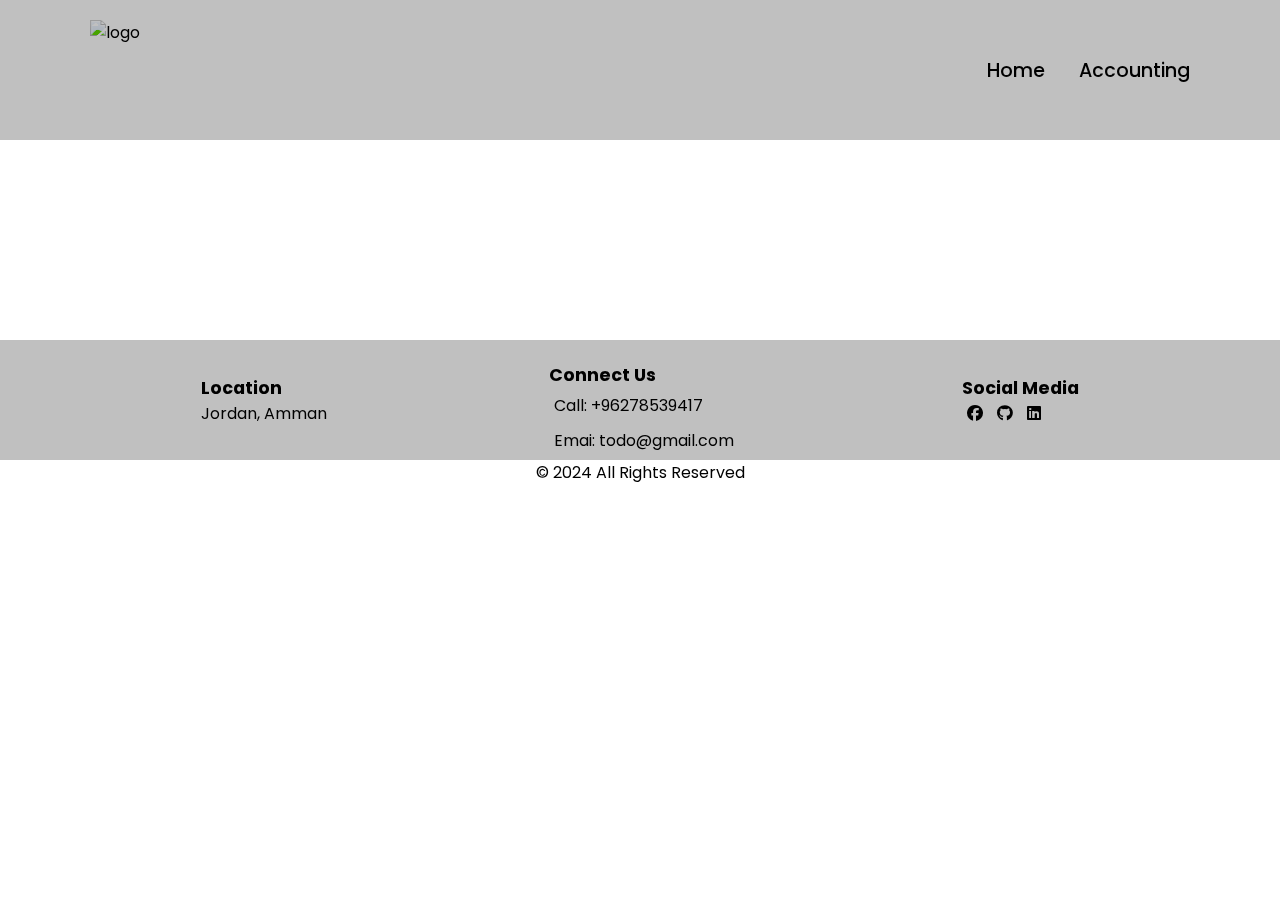
==== accounting.html @ a210f1c6 "Render JS file in HTML" ====
<!DOCTYPE html>
<html lang="en">
<head>
    <meta charset="UTF-8">
    <meta name="viewport" content="width=device-width, initial-scale=1.0">
    <link rel="stylesheet" href="https://cdnjs.cloudflare.com/ajax/libs/font-awesome/6.5.1/css/all.min.css">
    <link rel="stylesheet" href="style.css">
    <title>Accounting page</title>
</head>
<body>
    <header>
        <img src="https://encrypted-tbn0.gstatic.com/images?q=tbn:ANd9GcQgLeekLg_RGdfwsmNG1dEwBpsMSrIbkthe0Idn9Obp99v3L4eLJv25KN8l1uLwPxvsh2M&usqp=CAU" alt="logo">
        <nav>
            <a href="index.html">Home</a>
            <a href="accounting.html">Accounting</a>
        </nav>
    </header>

    <main></main>

    <footer>
        <section>
            <p>Location</p>
            <span>Jordan, Amman</span>
        </section>
        <section class="connect">
            <p>Connect Us</p>
            <a href="#">Call: +96278539417</a>
            <a href="#">Emai: todo@gmail.com</a>
        </section>
        <section class="social">
            <p>Social Media</p>
                <a href=""><i class="fa-brands fa-facebook"></i></a>
                <a href=""><i class="fa-brands fa-github"></i></a>
                <a href=""><i class="fa-brands fa-linkedin"></i></a>
        </section>
        
    </footer>
    <p class="pargraph" style="text-align: center;">&copy; 2024 All Rights Reserved</p>
</body>
</html>
---- style.css ----
@import url('https://fonts.googleapis.com/css2?family=Poppins:ital,wght@0,100;0,200;0,300;0,400;0,500;0,600;0,700;0,800;0,900;1,100;1,200;1,300;1,400;1,500;1,600;1,700;1,800;1,900&display=swap');

* {
    font-family: "Poppins", sans-serif;
    margin: 0;
    padding: 0;
    box-sizing: border-box;
    scroll-behavior: smooth;
}

header {
    background-color: #c0c0c0;
    width: 100%;
    display: flex;
    justify-content: space-between;
    align-items: center;
    padding: 20px 90px;
}
header img {
    width: 200px;
    height: 100px;
    mix-blend-mode: color-burn;
}
nav a {
    text-decoration: none;
    color: black;
    font-weight: 500;
    padding-left: 30px;

}

nav a {
    font-size: 1.2em;
}

.connect a:hover {
    color: #354230;
}

table,
td,
th {
    border-collapse: collapse;
    border: 1px solid;
    padding: 10px;
}

table {
    width: 50%;
    text-align: center;
    margin: auto;
    margin-top: 120px;
}

table img {
    width: 40px;
}

footer {
    display: flex;
    justify-content: space-around;
    margin-top: 200px;
    background-color: #c0c0c0;
    width: 100%;
    padding: 10px 90px;
    height: 120px;
    align-items: center;
}

.connect {
    display: flex;
    justify-content: center;
    flex-direction: column;
    margin-top: 20px;
}

.connect a,
.social a {
    text-decoration: none;
    color: black;
    padding: 5px;
}

footer p {
    font-weight: 700;
    font-size: 1.1em;
}
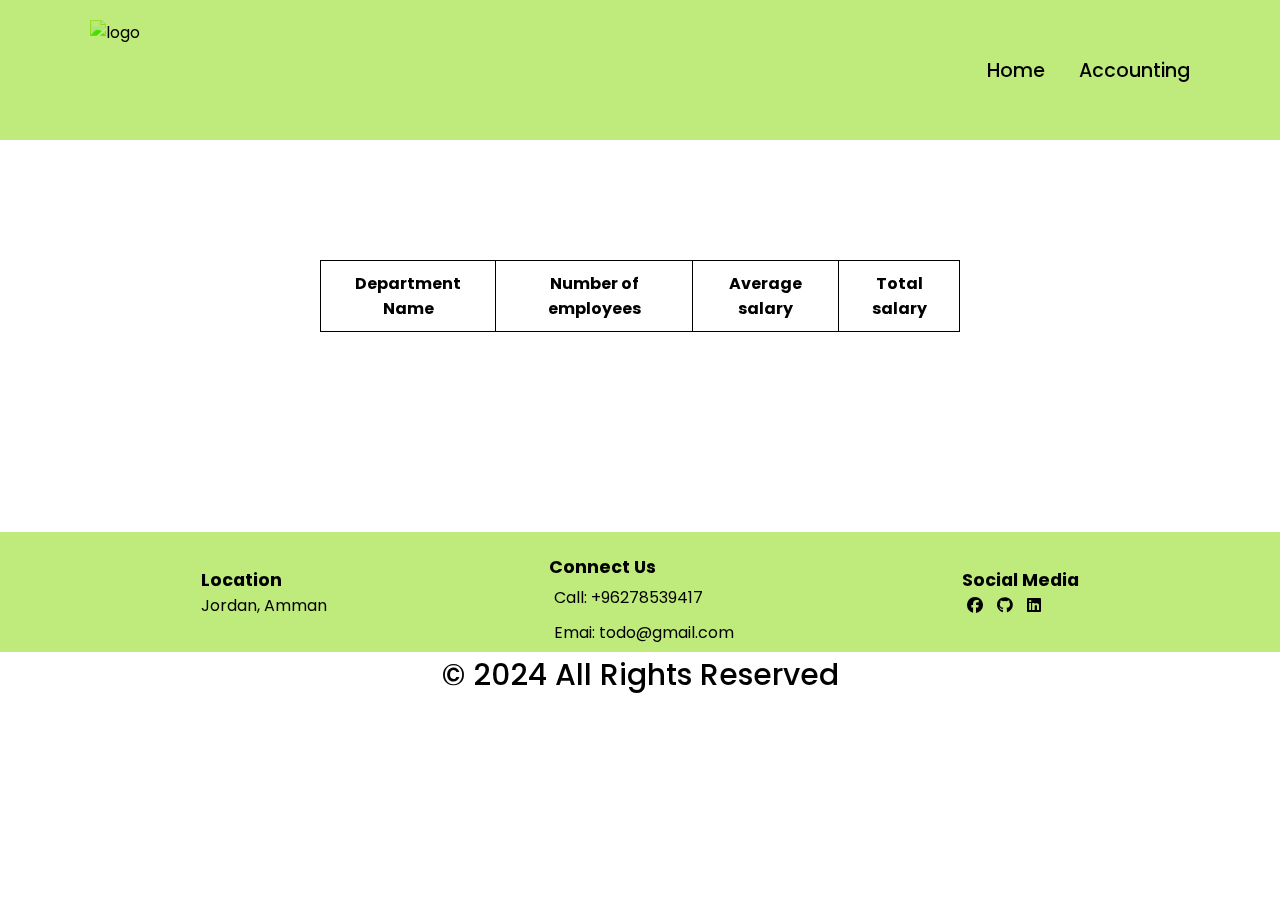
==== commit 7c6df9dc: "Add a new file js and work on the localStorge" ====
--- a/accounting.html
+++ b/accounting.html
@@ -16,7 +16,19 @@
         </nav>
     </header>
 
-    <main></main>
+    <main>
+        <table id="tableEl">
+            <tr>
+                <th> Department Name</th>
+                <th> Number of employees</th>
+                <th> Average salary</th>
+                <th> Total salary</th>
+            </tr>
+            <tfoot id="footer">
+
+            </tfoot>
+        </table>
+    </main>
 
     <footer>
         <section>
@@ -37,5 +49,7 @@
         
     </footer>
     <p class="pargraph" style="text-align: center;">&copy; 2024 All Rights Reserved</p>
+    <script src="accounting.js"></script>
+
 </body>
 </html>--- a/style.css
+++ b/style.css
@@ -9,18 +9,20 @@
 }
 
 header {
-    background-color: #c0c0c0;
+    background-color: #BFEA7C;
     width: 100%;
     display: flex;
     justify-content: space-between;
     align-items: center;
     padding: 20px 90px;
 }
+
 header img {
     width: 200px;
     height: 100px;
     mix-blend-mode: color-burn;
 }
+
 nav a {
     text-decoration: none;
     color: black;
@@ -55,12 +57,71 @@
 table img {
     width: 40px;
 }
+.formSection {
+    width: 430px;
+    padding: 50px;
+    margin: 50px auto;
+    border: 1px solid #333;
+    background-color: #9BCF53;
+}
+
+.formSection input,
+select {
+    padding: 15px;
+    margin: 10px;
+    width: 100%;
+    border-radius: 10px;
+}
+
+.twoLable {
+    font-weight: 700;
+    font-size: 30px;
+}
+
+.btn {
+    background-color: white;
+    border: none;
+    height: 50px;
+    border-radius: 10px;
+    font-size: 20px;
+    font-weight: 700;
+}
+
+.btn:hover {
+    background-color: #FFF67E;
+    cursor: pointer;
+}
+
+.card {
+    border: 3px solid #333;
+    width: 250px;
+    text-align: center;
+    background-color: #416D19;
+    margin: 30px;
+}
+
+img {
+    width: 150px;
+}
+
+.container {
+    display: flex;
+    justify-content: center;
+    gap: 30px;
+}
+
+.pargraph {
+    display: flex;
+    justify-content: space-around;
+    font-size: 30px;
+    font-weight: 500;
+}
 
 footer {
     display: flex;
     justify-content: space-around;
     margin-top: 200px;
-    background-color: #c0c0c0;
+    background-color: #BFEA7C;
     width: 100%;
     padding: 10px 90px;
     height: 120px;
